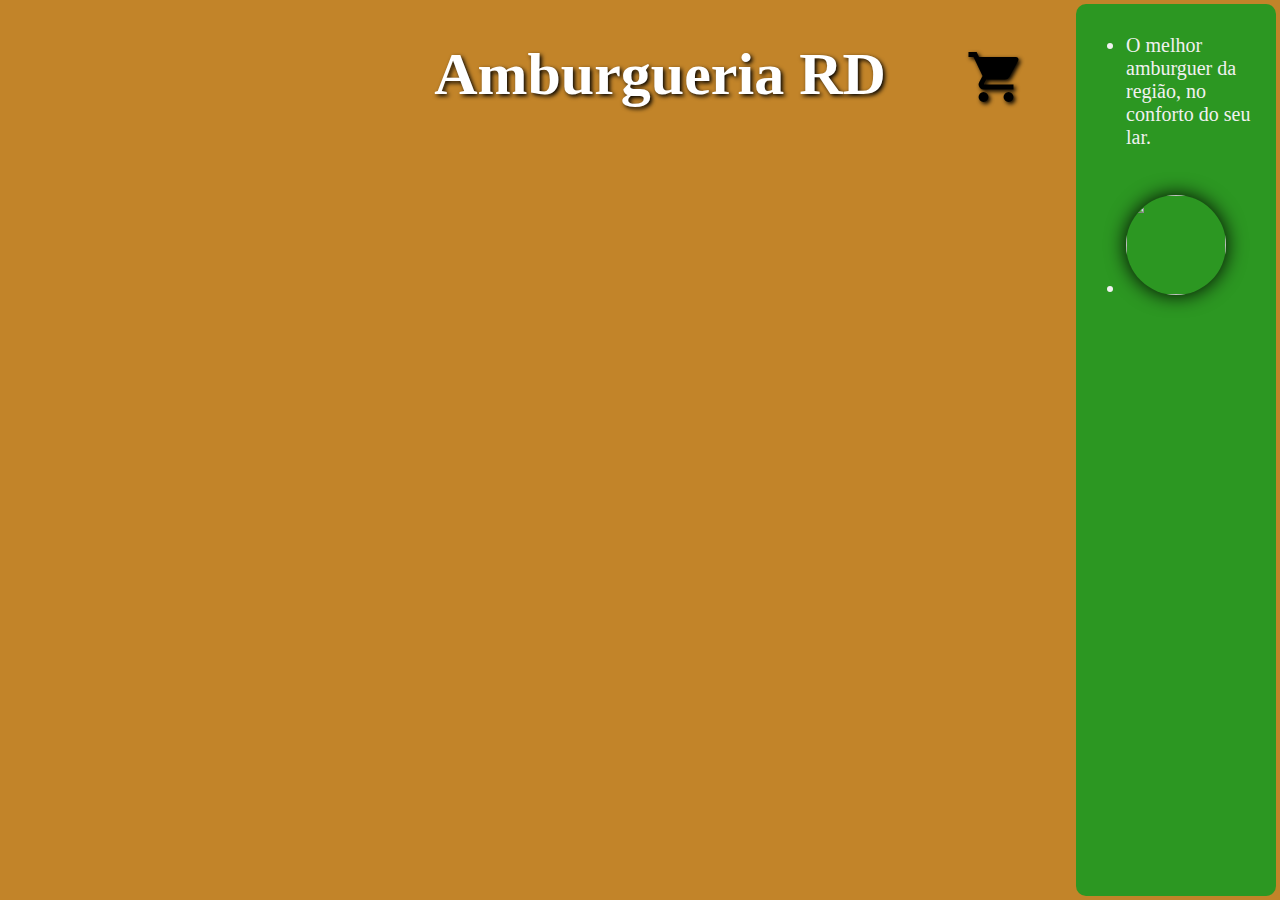
==== index.html @ b17bce23 "html" ====
<!DOCTYPE html>
<html lang="en">

<head>
    <meta charset="UTF-8">
    <meta http-equiv="X-UA-Compatible" content="IE=edge">
    <meta name="viewport" content="width=device-width, initial-scale=1.0">
    <title>AmburgueriaRD</title>
    <link href="https://fonts.googleapis.com/icon?family=Material+Icons" rel="stylesheet">
    <link rel="stylesheet" href="css/estilo.css">
    <script src="js/script.js" ></script>
</head>

<body>

    <h1>Amburgueria RD<i class="material-icons" id="carrinho-principal" onclick="verListaProdutoSelecionado()" >&#xe8cc;</i></h1>
    <div id="listaProduto">
        <div class="embrulho" style="display: none;">
            <div class="produto">
                <img src="img/imagem.jfif" alt="">
                <p> Nome do produto
                    <span class="valor">20.00</span>
                </p>
                <i class="material-icons carrinho" onclick="addProdutoCarrinho()" >&#xe8cc;</i>
            </div>
        </div>
    </div>
    <div id="formulario" style="display: none;">
        <label for="nome">NOME:</label>
        <input type="text" id="nome">
        <label for="endereco">ENDERECO:</label>
        <input type="text" id="endereco">
        <button id="btFinalizar" onclick="enviarPedido()" >Finalizar</button>
    </div>
    <div id="menubar">
        <ul>
          <li class=> O melhor amburguer da região, no conforto do seu lar. </li><br><br>
          <li><img src="https://i.pinimg.com/originals/e9/9e/06/e99e069a6e7b18caef0a23d967699805.jpg" alt=""></li>
         
        </ul>
    </div>
</body>

</html>
---- css/estilo.css ----
body{
    background-color: #c28429;
}

img{
    border-radius: 50%;
    height: 100px;
    width: 100px;
    box-shadow: 0px 0px 20px #000000
}

h1{
    text-align: center;
    font-family: "Brush Script MT";
    font-size: 60px;
    color: white;
  text-shadow: 2px 2px 4px #000000;
  padding-left: 180px;
}

.carrinho{
    /* color: #e66b6b; */
    color: #0000007d;
    position: absolute;
    right: 8px;
    bottom: 14px;
    font-size: 41px;
    cursor: pointer;
}

#carrinho-principal{
    font-size: 60px;
    color: #000000;
    cursor: pointer;
    padding-left: 80px;
    vertical-align: text-bottom;
    /* float: right; */
}

#carrinho-principal:hover{
    color: white;
}

.btMaisMenos{
    right: 10px;
    bottom: 20px;
    position: absolute;
}

.btMais, .btMenos{
    cursor: pointer;
    color: #e66b6b;
    font-weight: bold;
    font-size: 30px;
    padding: 5px;
}

.quantidade{
    position: absolute;
    right: -76px;
    bottom: 20px;
    background-color: #e66b6b;
    padding: 20px;
    border-radius: 60%;
    font-size: 20px;
}
.carrinho:hover{
    color: #e66b6b;
}

.produto{
    position: relative;
    width: 500px;
    margin-top: 20px;
}

.embrulho{
    display: grid;
    place-items: center;
}

#formulario{
    display: grid;
    place-items: center;
}

label{
    font-size: 14px;
}

input{
    width: 500px;
    height: 20px;
    border: solid #e66b6b;
}

#btFinalizar{
    background-color: #e66b6b;
    border: none;
    margin-top: 10px;
    padding: 10px;
    cursor: pointer;
}


p{
    background-color: #f7eaef;
    position: absolute;
    top: -8px;
    left: 70px;
    width: 80%;
    height: 73px;
    z-index: -1;
    padding-left: 40px;
    padding-top: 10px;
    border: #e66b6b solid 2px;
    font-family: 'Lucida Handwriting';
    box-shadow: 0px 0px 5px #000000;
}

 .valor{
    text-align: right;
    float: right;
    margin-right: 10px;
    background-color: #0000007d;
    color: white;
    font-weight: bold;
    padding: 5px;
    font-family: "Lucida Console";
}
 #menubar{background-color: rgb(54, 156, 23);
      border-radius: 10px;
      background-color: #2c9722;
      color: #f1f1f1;
      padding: 10px;
      width: 180px;
      right: 0;
      position: absolute;
      top: 0;
      bottom: 0;
      margin: 4px;
    font: 20px"lucida Sans", verdana; 
text-align: 10px;
}
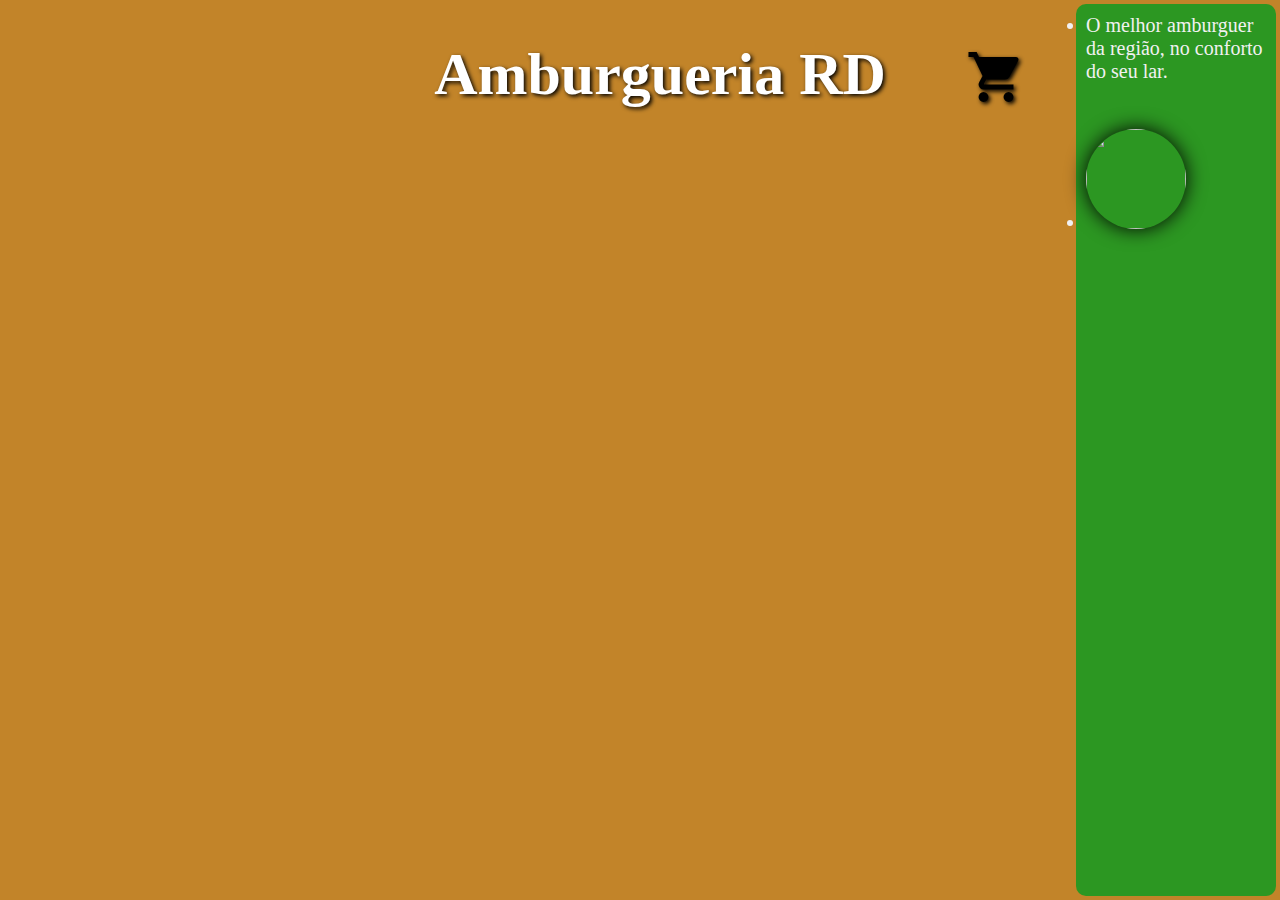
==== commit 7e1d75ef: "c" ====
--- a/index.html
+++ b/index.html
@@ -33,12 +33,10 @@
         <button id="btFinalizar" onclick="enviarPedido()" >Finalizar</button>
     </div>
     <div id="menubar">
-        <ul>
+        
           <li class=> O melhor amburguer da região, no conforto do seu lar. </li><br><br>
           <li><img src="https://i.pinimg.com/originals/e9/9e/06/e99e069a6e7b18caef0a23d967699805.jpg" alt=""></li>
-         
-        </ul>
-    </div>
+          </div>
 </body>
 
 </html>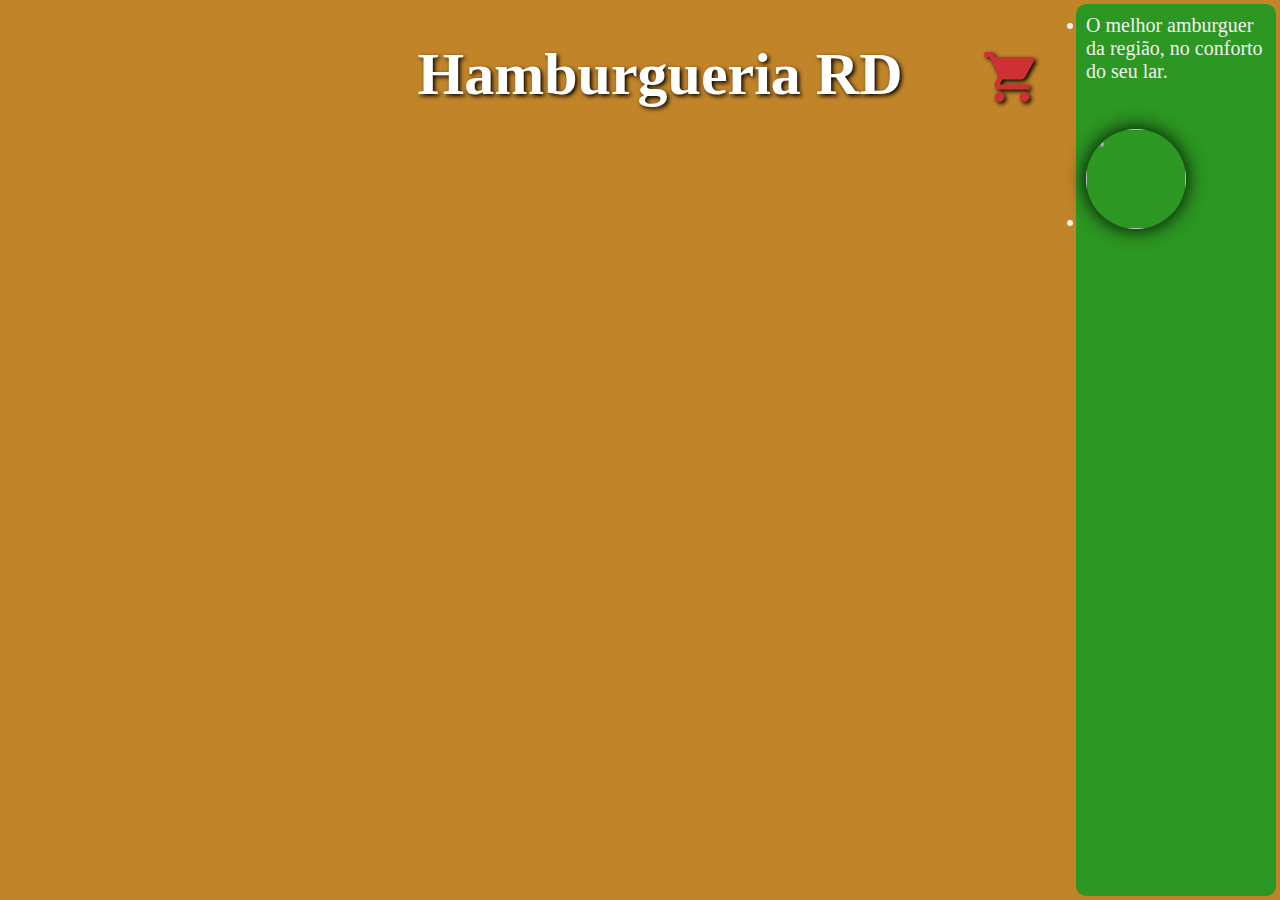
==== commit feb36039: "html,css" ====
--- a/index.html
+++ b/index.html
@@ -5,7 +5,7 @@
     <meta charset="UTF-8">
     <meta http-equiv="X-UA-Compatible" content="IE=edge">
     <meta name="viewport" content="width=device-width, initial-scale=1.0">
-    <title>AmburgueriaRD</title>
+    <title>Hamburgueria/RD</title>
     <link href="https://fonts.googleapis.com/icon?family=Material+Icons" rel="stylesheet">
     <link rel="stylesheet" href="css/estilo.css">
     <script src="js/script.js" ></script>
@@ -13,7 +13,7 @@
 
 <body>
 
-    <h1>Amburgueria RD<i class="material-icons" id="carrinho-principal" onclick="verListaProdutoSelecionado()" >&#xe8cc;</i></h1>
+    <h1>Hamburgueria RD<i class="material-icons" id="carrinho-principal" onclick="verListaProdutoSelecionado()" >&#xe8cc;</i></h1>
     <div id="listaProduto">
         <div class="embrulho" style="display: none;">
             <div class="produto">
--- a/css/estilo.css
+++ b/css/estilo.css
@@ -30,7 +30,7 @@
 
 #carrinho-principal{
     font-size: 60px;
-    color: #000000;
+    color: #ce3131;
     cursor: pointer;
     padding-left: 80px;
     vertical-align: text-bottom;
@@ -38,7 +38,7 @@
 }
 
 #carrinho-principal:hover{
-    color: white;
+    color: rgb(212, 54, 54);
 }
 
 .btMaisMenos{
@@ -65,7 +65,7 @@
     font-size: 20px;
 }
 .carrinho:hover{
-    color: #e66b6b;
+    color: #ce3232;
 }
 
 .produto{
@@ -140,7 +140,7 @@
       bottom: 0;
       margin: 4px;
     font: 20px"lucida Sans", verdana; 
-text-align: 10px;
+     text-align: 10px;
 }
 
 
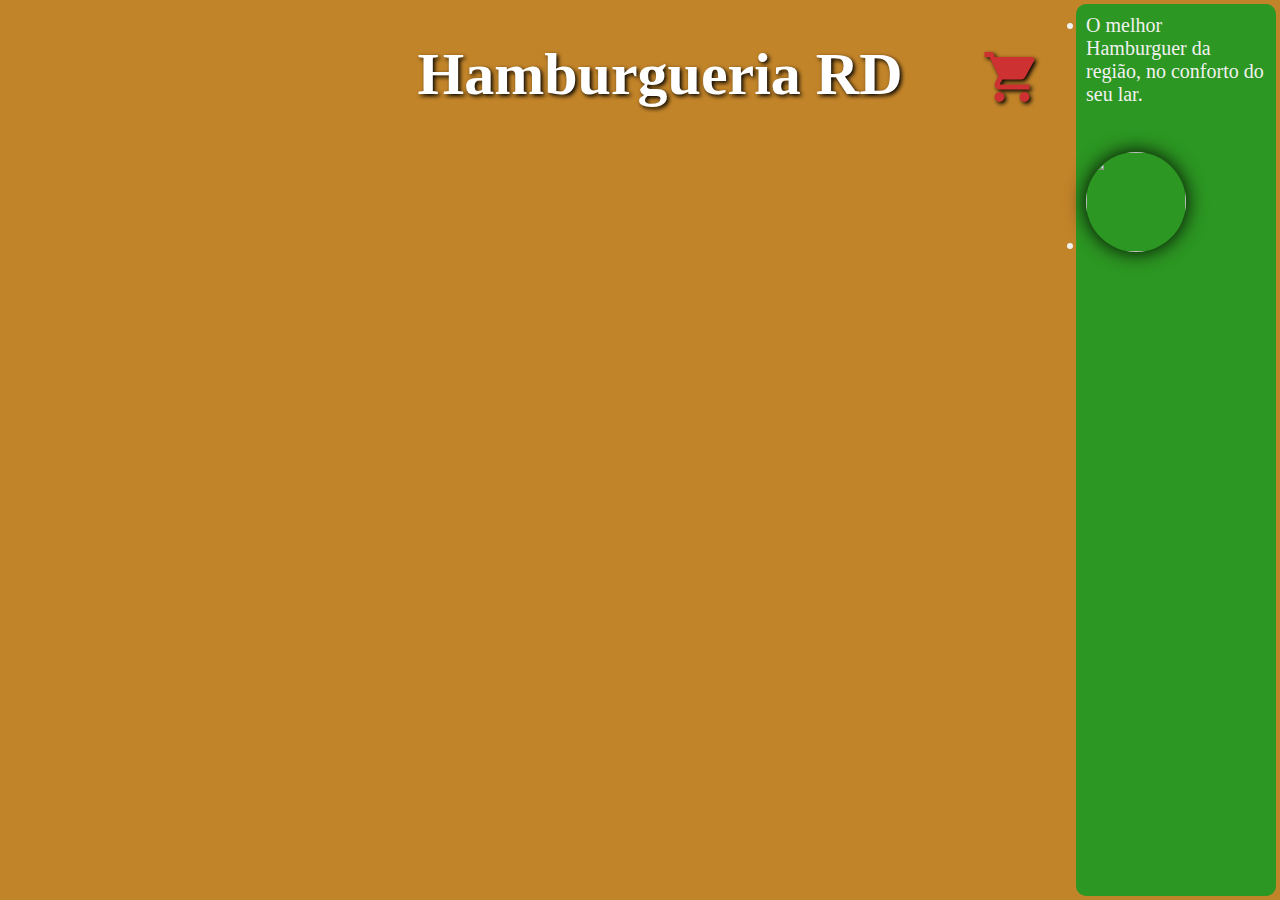
==== commit 7a4fc7f0: "html" ====
--- a/index.html
+++ b/index.html
@@ -34,7 +34,7 @@
     </div>
     <div id="menubar">
         
-          <li class=> O melhor amburguer da região, no conforto do seu lar. </li><br><br>
+          <li class=> O melhor Hamburguer da região, no conforto do seu lar. </li><br><br>
           <li><img src="https://i.pinimg.com/originals/e9/9e/06/e99e069a6e7b18caef0a23d967699805.jpg" alt=""></li>
           </div>
 </body>
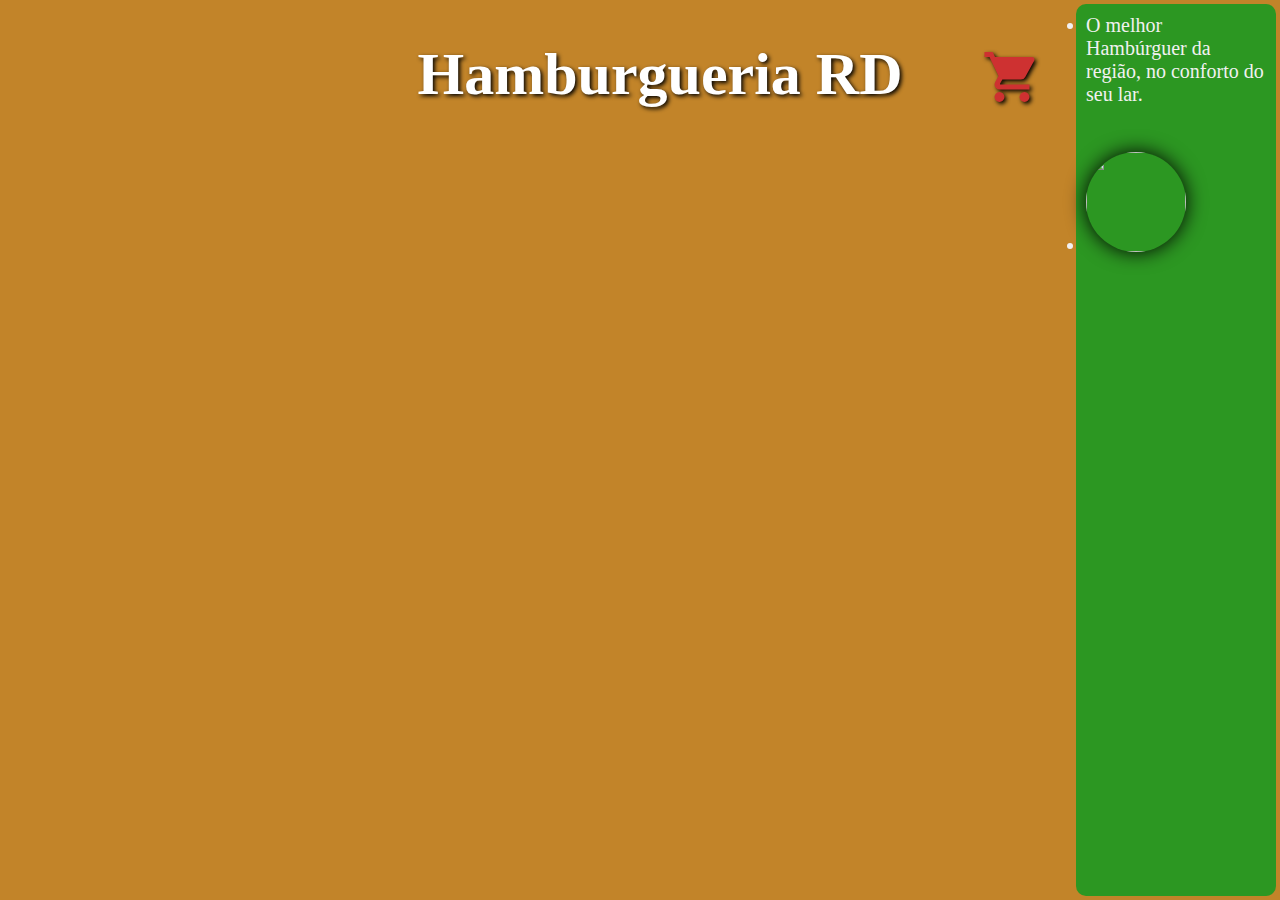
==== commit 877e2a26: "html" ====
--- a/index.html
+++ b/index.html
@@ -34,7 +34,7 @@
     </div>
     <div id="menubar">
         
-          <li class=> O melhor Hamburguer da região, no conforto do seu lar. </li><br><br>
+          <li class=> O melhor Hambúrguer da região, no conforto do seu lar. </li><br><br>
           <li><img src="https://i.pinimg.com/originals/e9/9e/06/e99e069a6e7b18caef0a23d967699805.jpg" alt=""></li>
           </div>
 </body>
--- a/css/estilo.css
+++ b/css/estilo.css
@@ -1,7 +1,7 @@
 body{
     background-color: #c28429;
+   
 }
-
 img{
     border-radius: 50%;
     height: 100px;
@@ -128,7 +128,7 @@
     padding: 5px;
     font-family: "Lucida Console";
 }
- #menubar{background-color: rgb(54, 156, 23);
+ #menubar{background-color: rgb(57, 172, 23);
       border-radius: 10px;
       background-color: #2c9722;
       color: #f1f1f1;
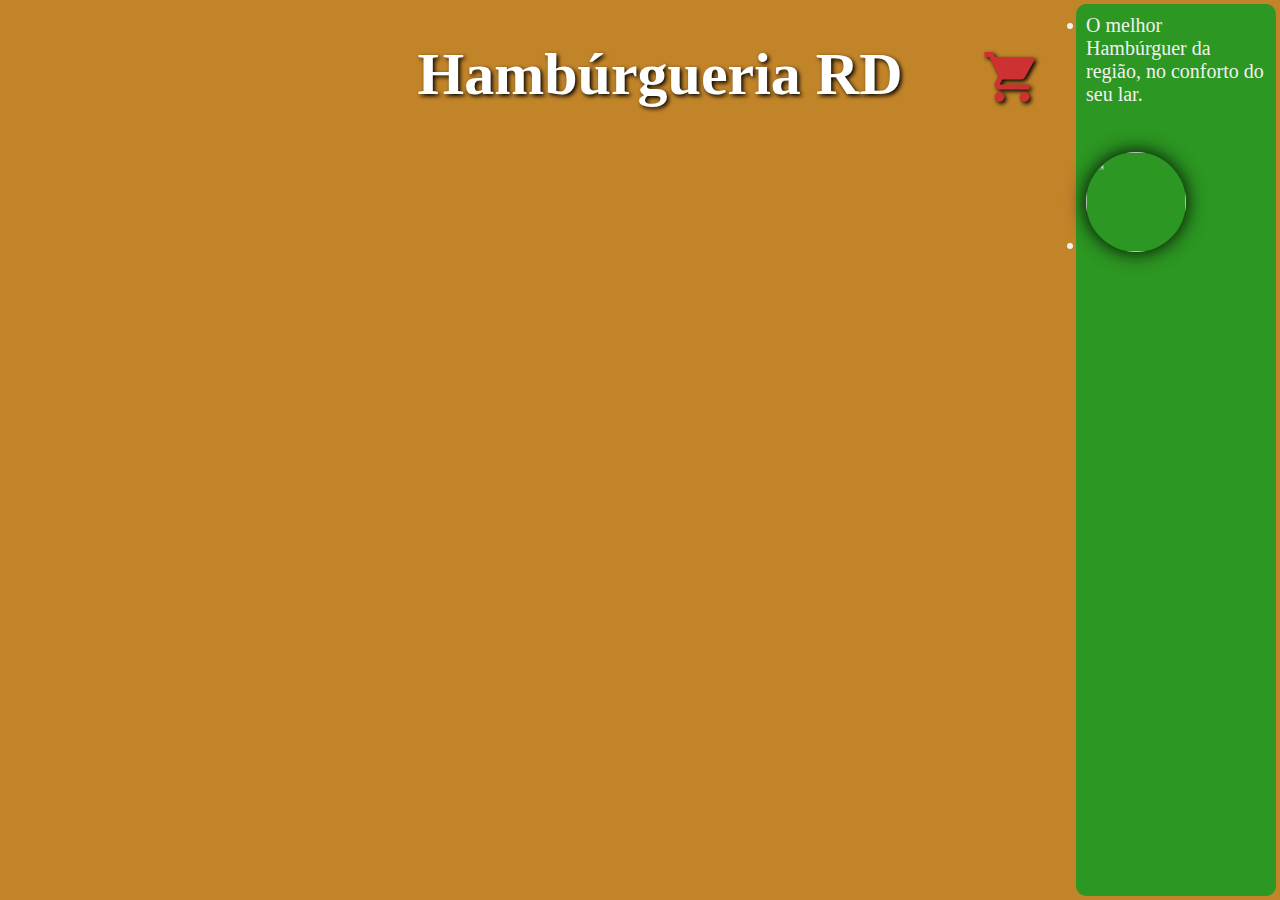
==== commit b8d0770e: "html" ====
--- a/index.html
+++ b/index.html
@@ -5,7 +5,7 @@
     <meta charset="UTF-8">
     <meta http-equiv="X-UA-Compatible" content="IE=edge">
     <meta name="viewport" content="width=device-width, initial-scale=1.0">
-    <title>Hamburgueria/RD</title>
+    <title>Hambúrgueria/RD</title>
     <link href="https://fonts.googleapis.com/icon?family=Material+Icons" rel="stylesheet">
     <link rel="stylesheet" href="css/estilo.css">
     <script src="js/script.js" ></script>
@@ -13,7 +13,7 @@
 
 <body>
 
-    <h1>Hamburgueria RD<i class="material-icons" id="carrinho-principal" onclick="verListaProdutoSelecionado()" >&#xe8cc;</i></h1>
+    <h1>Hambúrgueria RD<i class="material-icons" id="carrinho-principal" onclick="verListaProdutoSelecionado()" >&#xe8cc;</i></h1>
     <div id="listaProduto">
         <div class="embrulho" style="display: none;">
             <div class="produto">
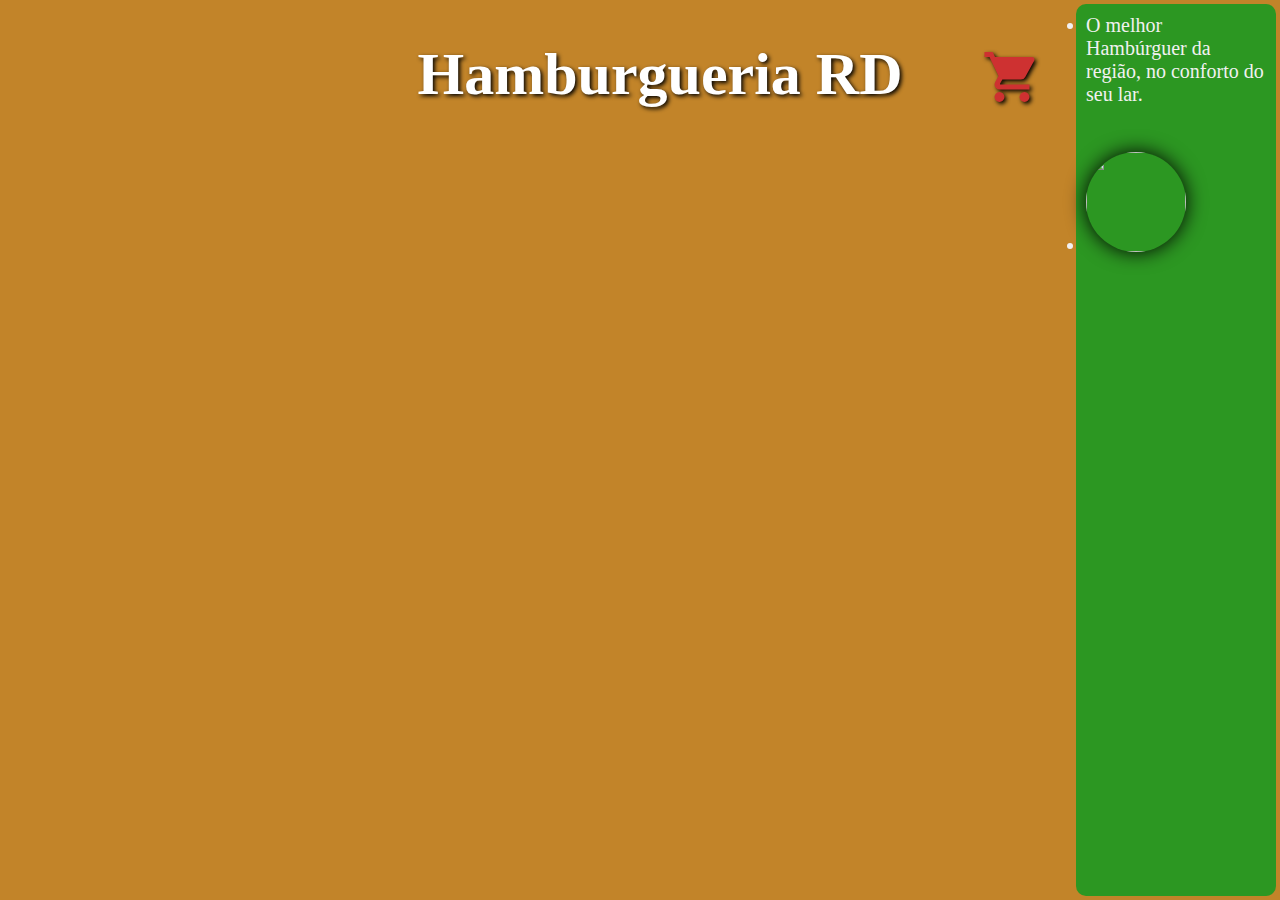
==== commit e4166169: "html" ====
--- a/index.html
+++ b/index.html
@@ -13,7 +13,7 @@
 
 <body>
 
-    <h1>Hambúrgueria RD<i class="material-icons" id="carrinho-principal" onclick="verListaProdutoSelecionado()" >&#xe8cc;</i></h1>
+    <h1>Hamburgueria RD<i class="material-icons" id="carrinho-principal" onclick="verListaProdutoSelecionado()" >&#xe8cc;</i></h1>
     <div id="listaProduto">
         <div class="embrulho" style="display: none;">
             <div class="produto">
